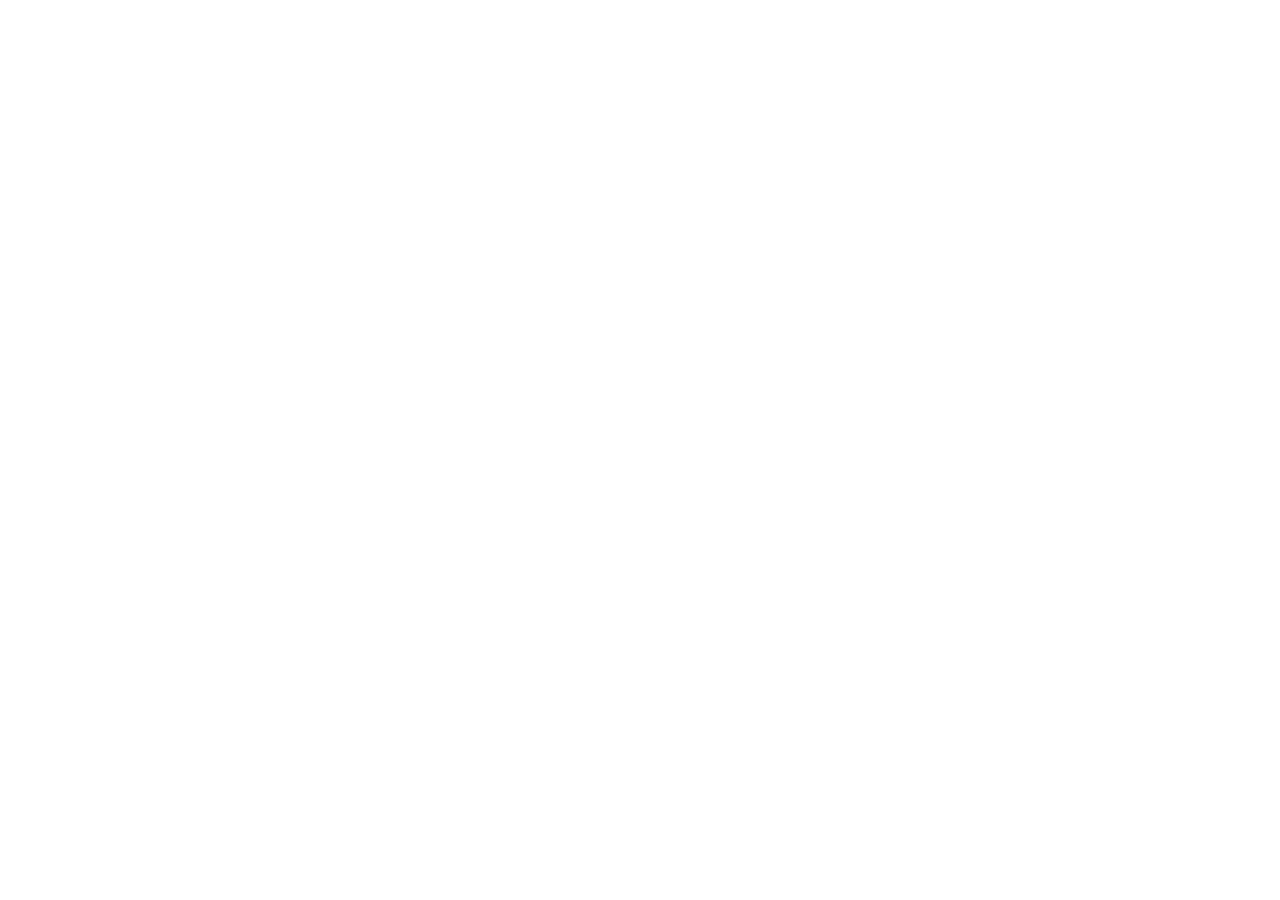
==== index.html @ 2efce9ec "Initial commit" ====
<!DOCTYPE html>
<html lang="en">
  <head>
    <meta charset="UTF-8" />
    <meta name="viewport" content="width=device-width, initial-scale=1.0" />
    <title>Document</title>
    <link rel="stylesheet" href="./css/index.css" />
  </head>
  <body>
    <header>
      <nav>
        <div class="container">
          <div class="navigation"></div>
        </div>
      </nav>

      <div class="container"></div>
    </header>

    <main>
      <section>
        <div class="container"></div>
      </section>

      <section>
        <div class="container"></div>
      </section>
    </main>

    <footer>
      <div class="container"></div>
    </footer>
  </body>
</html>
---- css/index.css ----
@import "./global.css";
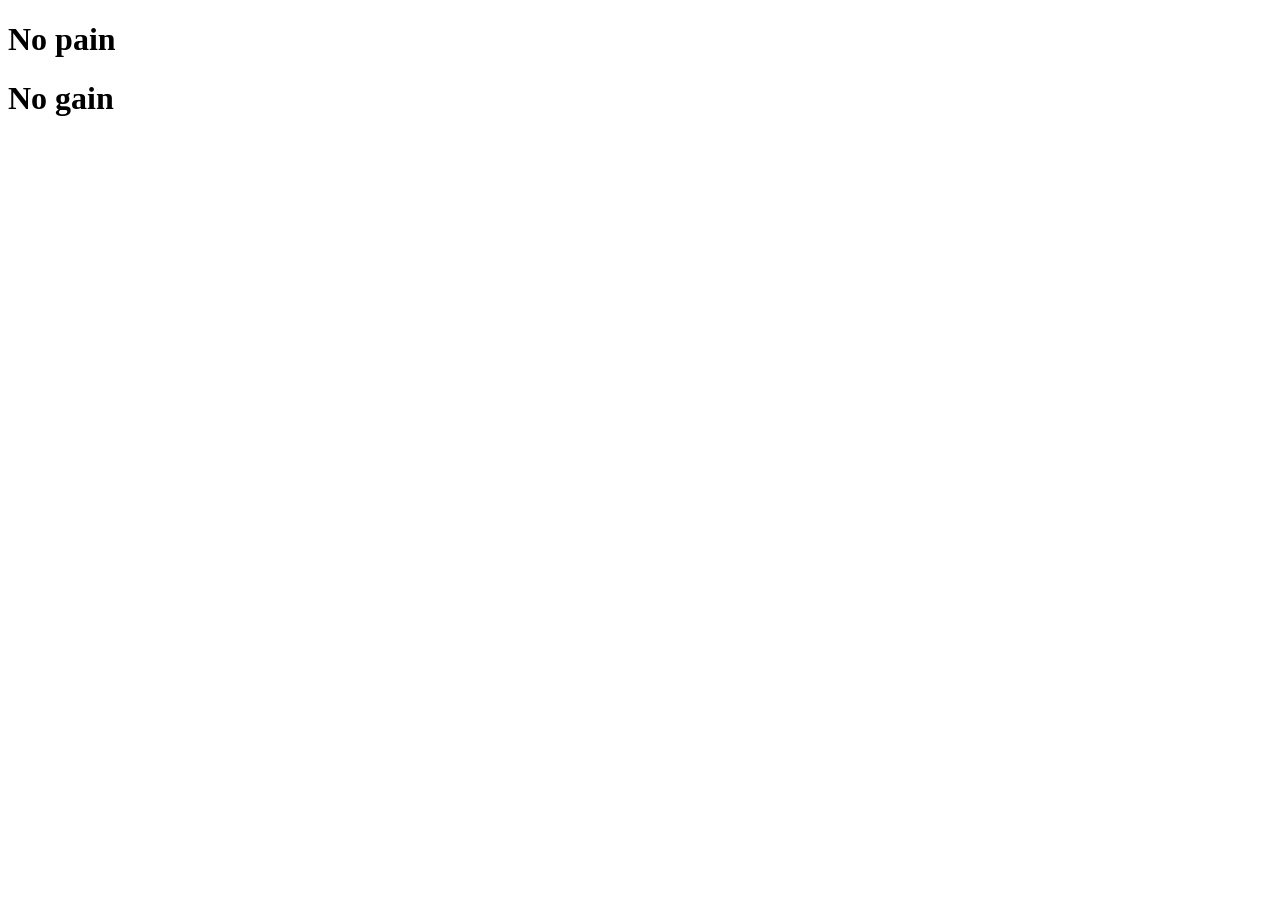
==== commit ba710843: "4.5 dars" ====
--- a/index.html
+++ b/index.html
@@ -3,32 +3,11 @@
   <head>
     <meta charset="UTF-8" />
     <meta name="viewport" content="width=device-width, initial-scale=1.0" />
-    <title>Document</title>
-    <link rel="stylesheet" href="./css/index.css" />
+    <title>Javascrypt</title>
   </head>
   <body>
-    <header>
-      <nav>
-        <div class="container">
-          <div class="navigation"></div>
-        </div>
-      </nav>
-
-      <div class="container"></div>
-    </header>
-
-    <main>
-      <section>
-        <div class="container"></div>
-      </section>
-
-      <section>
-        <div class="container"></div>
-      </section>
-    </main>
-
-    <footer>
-      <div class="container"></div>
-    </footer>
+    <h1>No pain</h1>
+    <h1>No gain</h1>
+    <script src="./app.js"></script>
   </body>
 </html>
